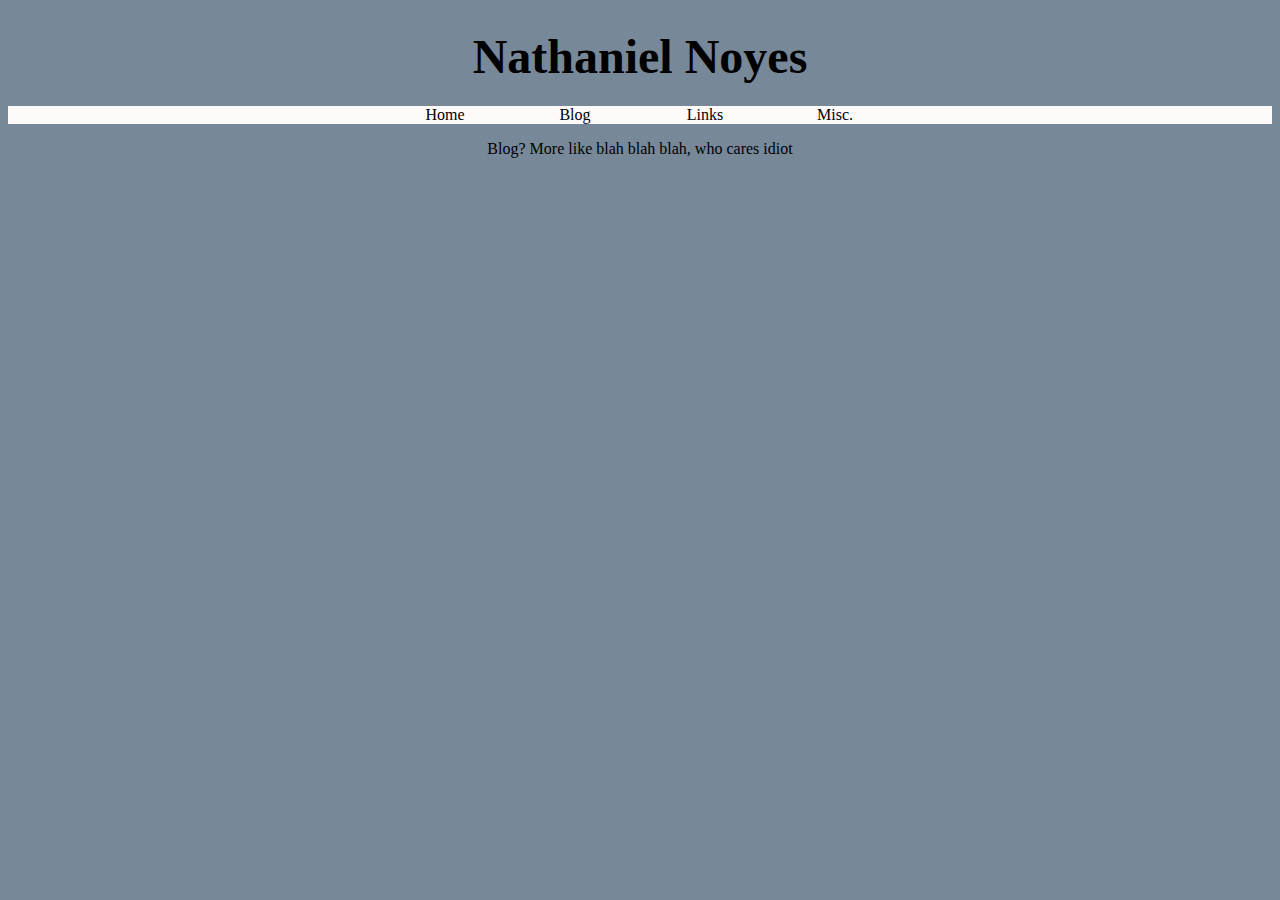
==== blogList.html @ b71f82af "adding more content to the website like pages for things other than the homepage" ====
<!DOCTYPE html>

<html>
  <head>
    <title>NathanielNoy.es</title>
    <meta charset="utf-8">
    <link rel="stylesheet" href="./style.css">
    <script src="javaScript.js" defer></script>
  </head>

  <body class="background">

    <div class="titleContainer">
      <div><h1><a href=".index.html"> Nathaniel Noyes </a></h1></div>
    </div>

    <div class="headerContainer">
      <a href="./index.html">Home</a>
      <a href="./blogList.html">Blog</a>
      <a href="./links.html">Links</a>
      <a href="./misc.html">Misc.</a>
    </div>

    <div class="bodyContainer">
      <p>Blog? More like blah blah blah, who cares idiot</p> 
    </div>

  </body>

</html>
---- style.css ----
/* style.css */

.background {
  background-color: LightSlateGrey; 
}

.titleContainer {
  display: flex;
  flex: 1;
  flex-direction: horizontal;
  align-items: center;
  justify-content: center;
}
 
.titleContainer a {
  color: black;
  text-decoration: none;
  font-size: 150%;
}

.headerContainer {
  display: flex;
  flex: 1;
  flex-direction: horizontal;
  align-items: center;
  justify-content: center;
  gap: 30px;
  width: 100%;
  height: 150%;
  background-color: Snow;
}

.headerContainer a {
  width: 100px;
  text-align: center;
  font-size 200%;
  color: black;
  text-decoration: none;
}

.bodyContainer {
  display: flex;
  flex: 1;
  flex-direction: horizontal;
  align-items: center;
  justify-content: center;  
}

.bodyContainer {
  color: black;
  text-decoration: none;
}
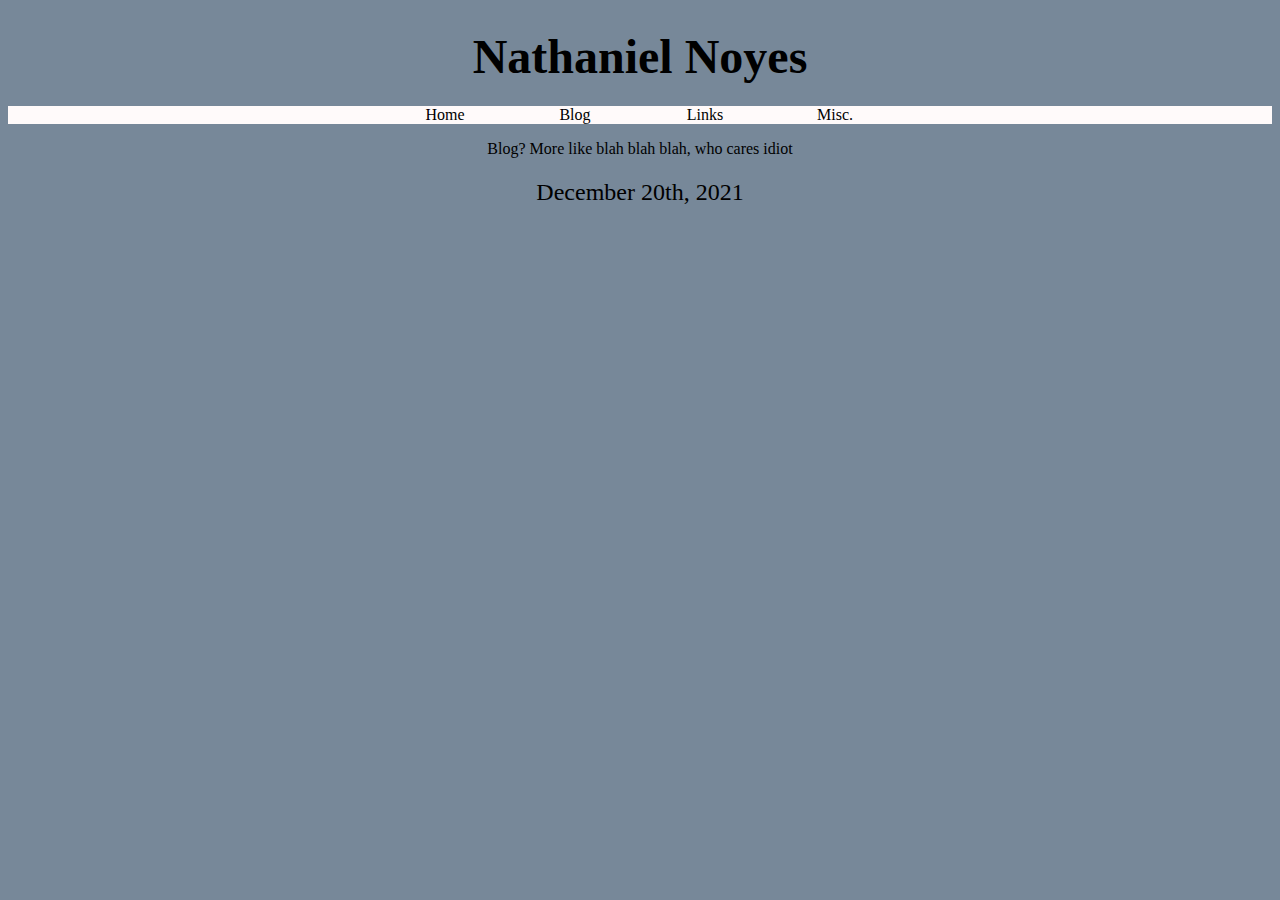
==== commit 51752180: "added blog template and working on style for blog, fixed broken header link" ====
--- a/blogList.html
+++ b/blogList.html
@@ -11,7 +11,7 @@
   <body class="background">
 
     <div class="titleContainer">
-      <div><h1><a href=".index.html"> Nathaniel Noyes </a></h1></div>
+      <div><h1><a href="./index.html"> Nathaniel Noyes </a></h1></div>
     </div>
 
     <div class="headerContainer">
@@ -23,6 +23,10 @@
 
     <div class="bodyContainer">
       <p>Blog? More like blah blah blah, who cares idiot</p> 
+      <a href="./blog/2021-12-20.html">December 20th, 2021</a> 
+    </div>
+    
+    <div class="blogSideBar">
     </div>
 
   </body>
--- a/style.css
+++ b/style.css
@@ -41,12 +41,32 @@
 .bodyContainer {
   display: flex;
   flex: 1;
-  flex-direction: horizontal;
+  flex-direction: column;
   align-items: center;
   justify-content: center;  
 }
 
-.bodyContainer {
+.bodyContainer a {
   color: black;
   text-decoration: none;
+  font-size: 150%;
+  line-height: 150%;
 }
+
+.bodyContainer img {
+  height: 25%;
+  width: 25%;
+  border: 5px solid white;
+}
+
+.essayContainer {
+  display: flex;
+  flex-direction: column;
+  width: 50%;
+  justify-content: center;
+}
+
+.essayContainer p {
+  text-align: justify;
+  text-justify; inter-word;
+}
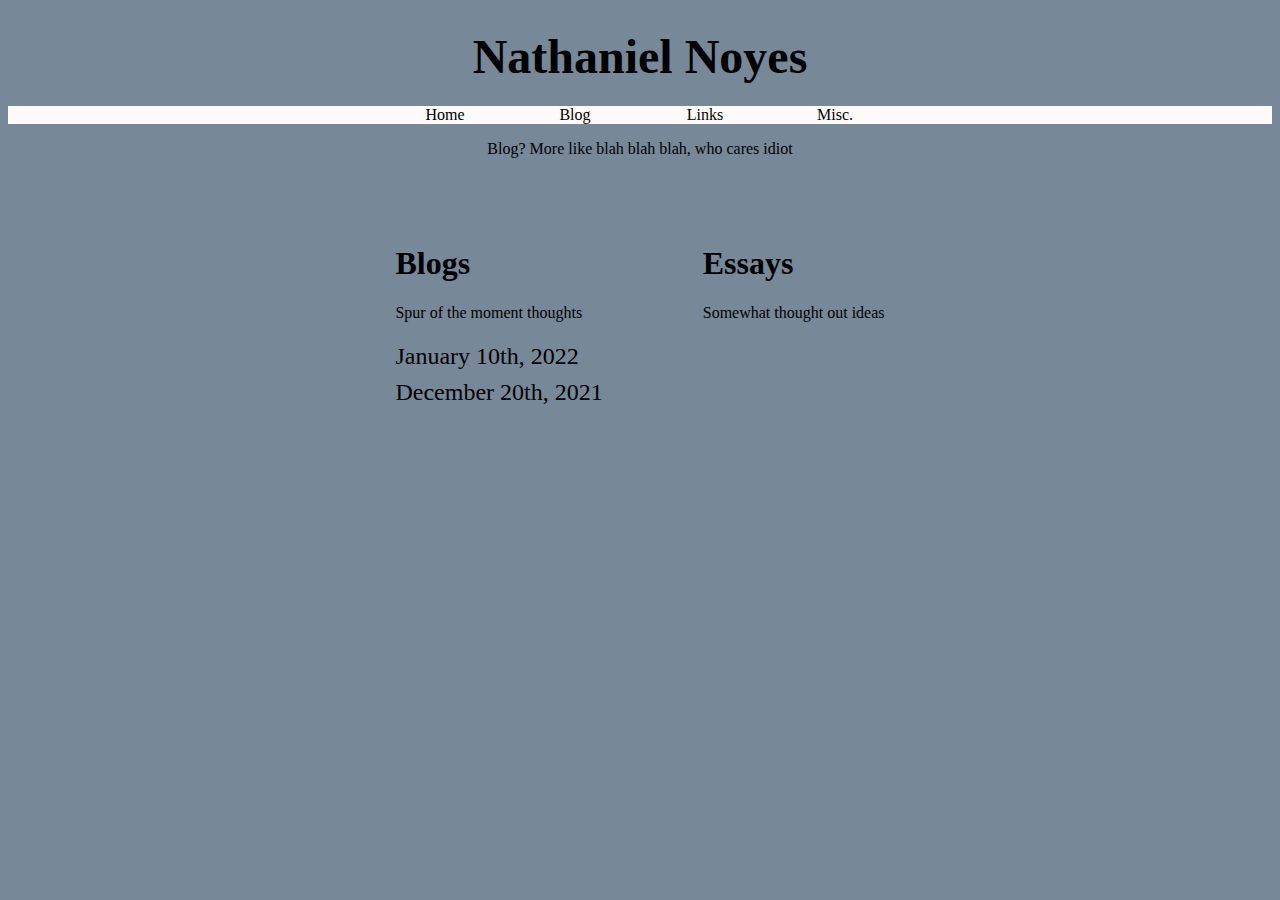
==== commit 86456be7: "updating blog page and first blog for 2022" ====
--- a/blogList.html
+++ b/blogList.html
@@ -23,7 +23,19 @@
 
     <div class="bodyContainer">
       <p>Blog? More like blah blah blah, who cares idiot</p> 
-      <a href="./blog/2021-12-20.html">December 20th, 2021</a> 
+      <div class="linkContainer">
+        <div>
+          <h1>Blogs</h1>
+          <p>Spur of the moment thoughts</p>
+          <a href="./blog/2022/01-10.html">January 10th, 2022</a><br>
+          <a href="./blog/2021/12-20.html">December 20th, 2021</a><br>
+        </div>
+        <div>
+          <h1>Essays</h1>
+          <p>Somewhat thought out ideas</p>
+        </div>
+      </div>
+
     </div>
     
     <div class="blogSideBar">
--- a/style.css
+++ b/style.css
@@ -59,6 +59,16 @@
   border: 5px solid white;
 }
 
+.linkContainer {
+  display: flex;
+  flex: 1;
+  flex-direction: row;
+  align-content: space-between;
+}
+ .linkContainer div {
+   padding: 50px
+ }
+
 .essayContainer {
   display: flex;
   flex-direction: column;
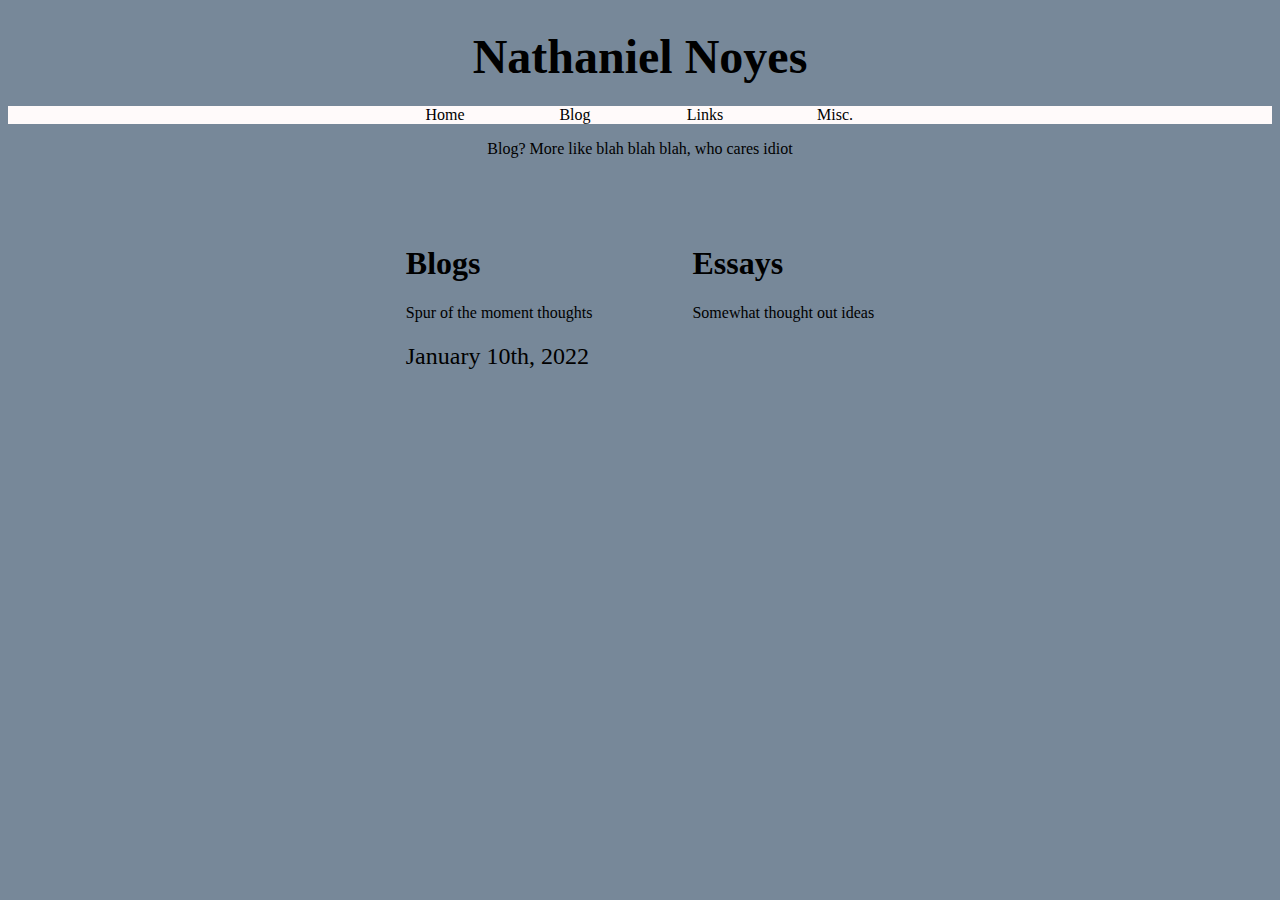
==== commit ea29aac3: "removed removed blog post" ====
--- a/blogList.html
+++ b/blogList.html
@@ -28,7 +28,6 @@
           <h1>Blogs</h1>
           <p>Spur of the moment thoughts</p>
           <a href="./blog/2022/01-10.html">January 10th, 2022</a><br>
-          <a href="./blog/2021/12-20.html">December 20th, 2021</a><br>
         </div>
         <div>
           <h1>Essays</h1>
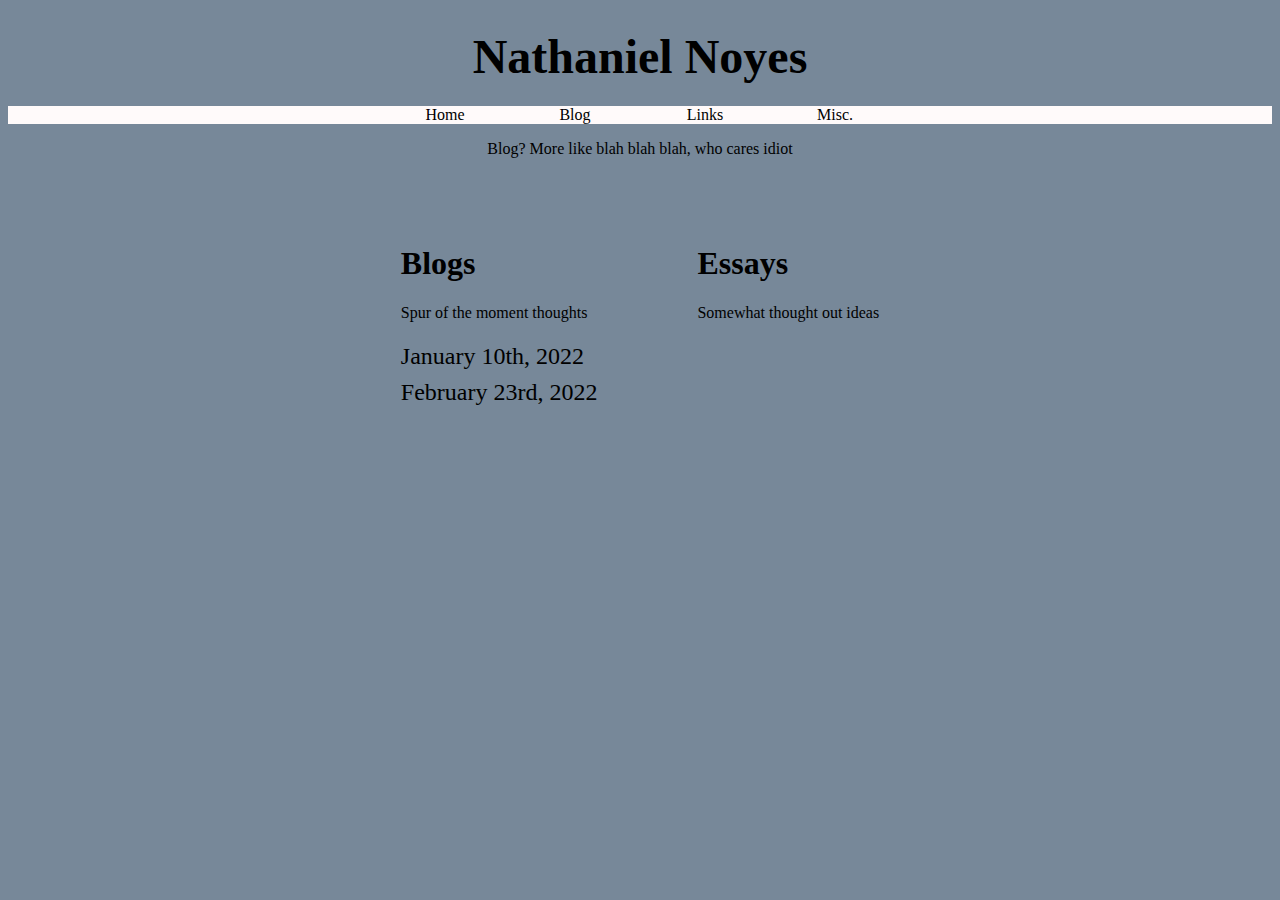
==== commit 26db68d3: "added blog for 02-23-2022" ====
--- a/blogList.html
+++ b/blogList.html
@@ -28,6 +28,7 @@
           <h1>Blogs</h1>
           <p>Spur of the moment thoughts</p>
           <a href="./blog/2022/01-10.html">January 10th, 2022</a><br>
+          <a href="./blog/2022/02-23.html">February 23rd, 2022</a><br>
         </div>
         <div>
           <h1>Essays</h1>
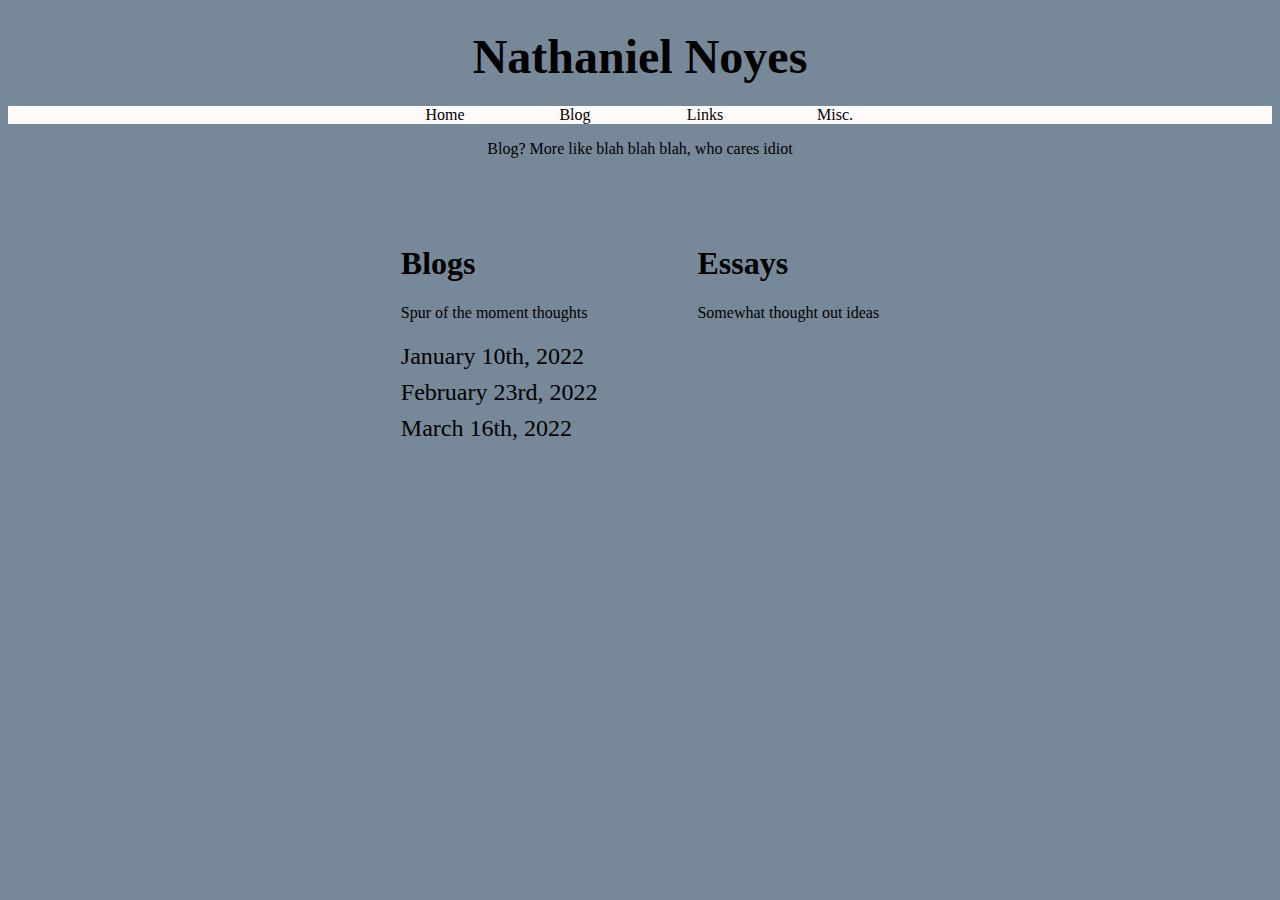
==== commit 24419f27: "new blog" ====
--- a/blogList.html
+++ b/blogList.html
@@ -29,6 +29,7 @@
           <p>Spur of the moment thoughts</p>
           <a href="./blog/2022/01-10.html">January 10th, 2022</a><br>
           <a href="./blog/2022/02-23.html">February 23rd, 2022</a><br>
+          <a href="./blog/2022/03-16.html">March 16th, 2022</a><br>
         </div>
         <div>
           <h1>Essays</h1>
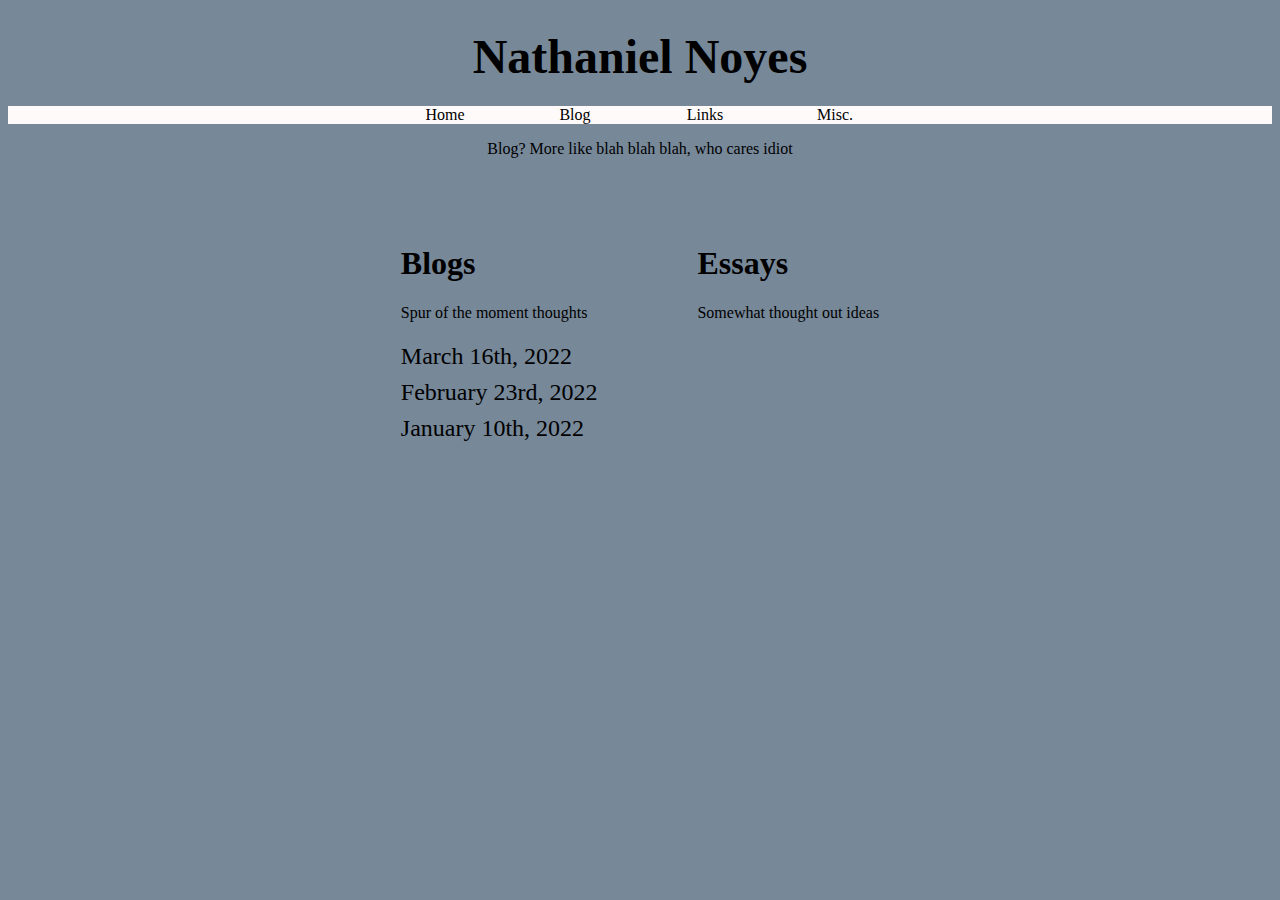
==== commit 29b1ed29: "reformatting some stuff" ====
--- a/blogList.html
+++ b/blogList.html
@@ -27,9 +27,9 @@
         <div>
           <h1>Blogs</h1>
           <p>Spur of the moment thoughts</p>
+          <a href="./blog/2022/03-16.html">March 16th, 2022</a><br>
+          <a href="./blog/2022/02-23.html">February 23rd, 2022</a><br>
           <a href="./blog/2022/01-10.html">January 10th, 2022</a><br>
-          <a href="./blog/2022/02-23.html">February 23rd, 2022</a><br>
-          <a href="./blog/2022/03-16.html">March 16th, 2022</a><br>
         </div>
         <div>
           <h1>Essays</h1>
